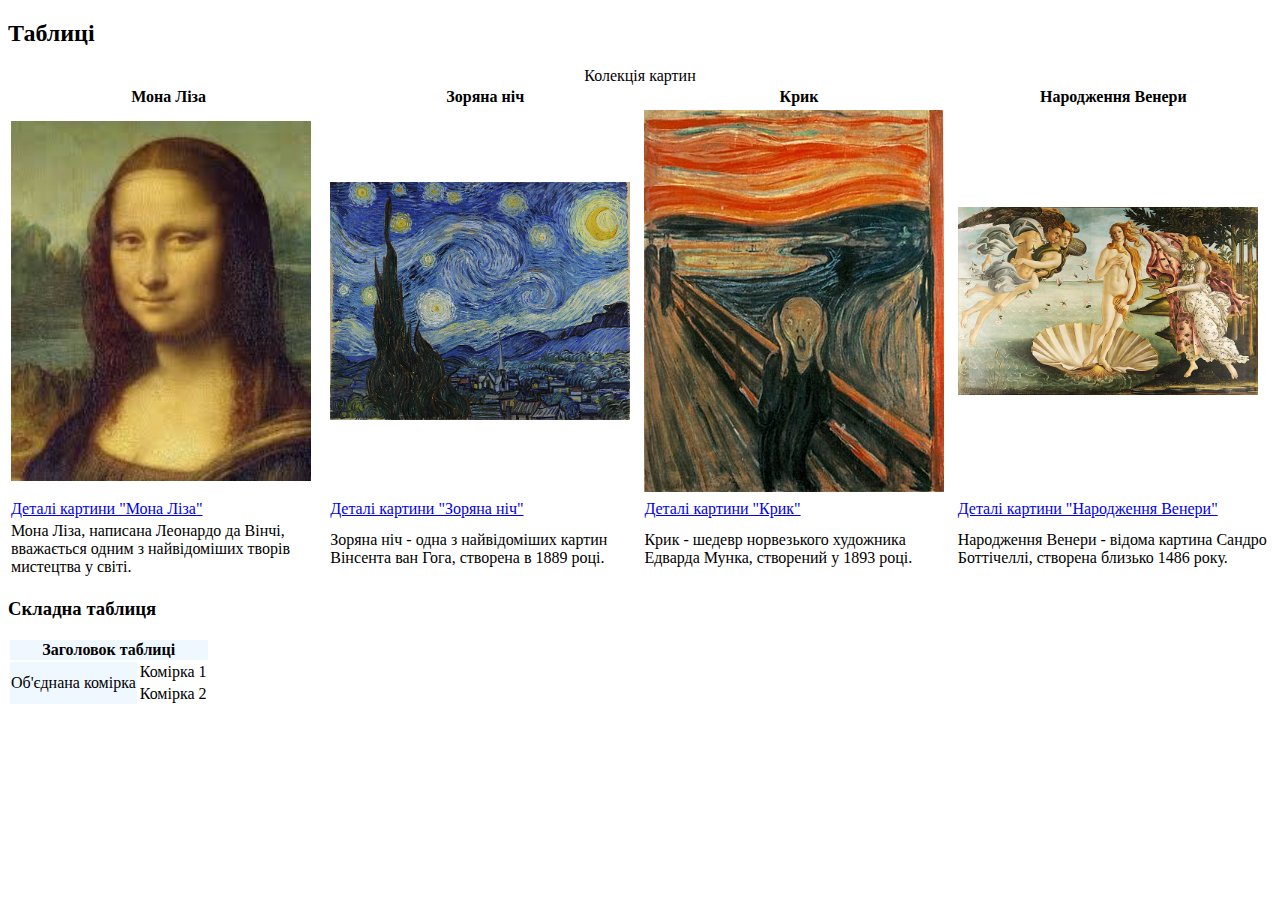
==== arts.html @ 05d7328b "first commit" ====
<!DOCTYPE html>
<html lang="en">
<head>
    <meta charset="UTF-8">
    <title>Art Gallery</title>
    <meta name = "author" content = "Sierhieieva Karyna">
    <link rel="stylesheet" href="style.css" />
</head>
<body>
    <h2>Таблиці</h2>
    <table>
        <caption>Колекція картин</caption>
        <thead>
            <tr>
                <th>Мона Ліза</th>
                <th>Зоряна ніч</th>
                <th>Крик</th>
                <th>Народження Венери</th>
            </tr>
        </thead>
        <tbody>
            <tr>
                <td><img src="./src/mona_lisa.jpg" alt="Мона Ліза" width="300"></td>
                <td><img src="./src/star_night.jpg" alt="Зоряна ніч" width="300"></td>
                <td><img src="./src/scream.jpg" alt="Крик" width="300"></td>
                <td><img src="./src/birth.jpg" alt="Народження Венери" width="300"></td>
            </tr>
            <tr>
                <td><a href="https://uk.wikipedia.org/wiki/Мона_Ліза">Деталі картини "Мона Ліза"</a></td>
                <td><a href="https://uk.wikipedia.org/wiki/Зоряна_ніч">Деталі картини "Зоряна ніч"</a></td>
                <td><a href="https://uk.wikipedia.org/wiki/Крик">Деталі картини "Крик"</a></td>
                <td><a href="https://uk.wikipedia.org/wiki/Народження_Венери">Деталі картини "Народження Венери"</a></td>
            </tr>
            <tr>
                <td>Мона Ліза, написана Леонардо да Вінчі, вважається одним з найвідоміших творів мистецтва у світі.</td>
                <td>Зоряна ніч - одна з найвідоміших картин Вінсента ван Гога, створена в 1889 році.</td>
                <td>Крик - шедевр норвезького художника Едварда Мунка, створений у 1893 році.</td>
                <td>Народження Венери - відома картина Сандро Боттічеллі, створена близько 1486 року.</td>
            </tr>
        </tbody>
    </table>
    
    <h3>Складна таблиця</h3>
    <table>
        <colgroup>
        <col style="background-color: #f0f8ff" />
        <col class="colgroup-example" />
        </colgroup>
        <thead>
        <tr>
            <th colspan="2">Заголовок таблиці</th>
        </tr>
        </thead>
        <tbody>
        <tr>
            <td rowspan="2">Об'єднана комірка</td>
            <td>Комірка 1</td>
        </tr>
        <tr>
            <td>Комірка 2</td>
        </tr>
        </tbody>
    </table>
</body>
</html>
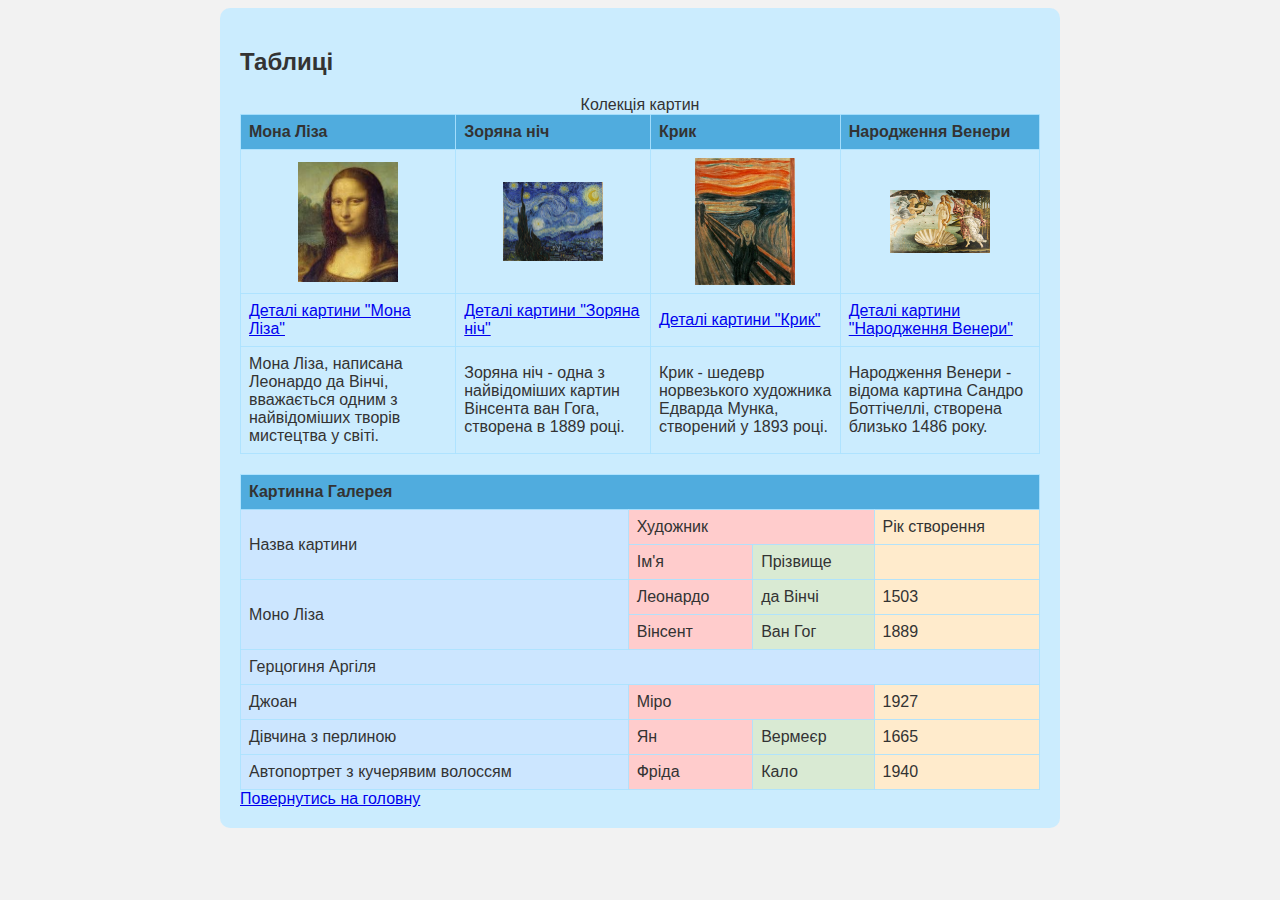
==== commit fb07aca6: "lab 2" ====
--- a/arts.html
+++ b/arts.html
@@ -2,64 +2,149 @@
 <html lang="en">
 <head>
     <meta charset="UTF-8">
-    <title>Art Gallery</title>
+    <title>Мистецтво</title>
     <meta name = "author" content = "Sierhieieva Karyna">
-    <link rel="stylesheet" href="style.css" />
+    <!-- <link rel="stylesheet" href="style.css" /> -->
 </head>
+<style>
+    body {
+        font-family: Arial, sans-serif;
+        background-color: rgba(241, 241, 241, 0.9);
+        background-size: cover;
+        color: #333;
+    }
+    .container {
+        max-width: 800px;
+        margin: 0 auto;
+        background-color: rgba(198, 235, 255, 0.9);
+        padding: 20px;
+        border-radius: 10px;
+    }
+    table {
+        width: 100%;
+        border-collapse: collapse;
+        margin-top: 20px;
+    }
+    th, td {
+        border: 1px solid rgba(172, 226, 255, 0.9);
+        padding: 8px;
+        text-align: left;
+    }
+    th {
+        background-color: rgba(67, 165, 218, 0.9);
+    }
+    img {
+        display: block;
+        margin: auto;
+    }
+
+    .col1 {
+        background-color: #cce6ff;
+    }
+
+    .col2 {
+        background-color: #ffcccc;
+    }
+
+    .col3 {
+        background-color: #d9ead3;
+    }
+
+    .col4 {
+        background-color: #ffebcc;
+    }
+
+</style>
 <body>
-    <h2>Таблиці</h2>
-    <table>
-        <caption>Колекція картин</caption>
-        <thead>
+    <div class="container">
+        <h2>Таблиці</h2>
+        <table>
+            <caption>Колекція картин</caption>
+            <thead>
+                <tr>
+                    <th>Мона Ліза</th>
+                    <th>Зоряна ніч</th>
+                    <th>Крик</th>
+                    <th>Народження Венери</th>
+                </tr>
+            </thead>
+            <tbody>
+                <tr>
+                    <td><img src="./src/mona_lisa.jpg" alt="Мона Ліза" width="100"></td>
+                    <td><img src="./src/star_night.jpg" alt="Зоряна ніч" width="100"></td>
+                    <td><img src="./src/scream.jpg" alt="Крик" width="100"></td>
+                    <td><img src="./src/birth.jpg" alt="Народження Венери" width="100"></td>
+                </tr>
+                <tr>
+                    <td><a href="https://uk.wikipedia.org/wiki/Мона_Ліза">Деталі картини "Мона Ліза"</a></td>
+                    <td><a href="https://uk.wikipedia.org/wiki/Зоряна_ніч">Деталі картини "Зоряна ніч"</a></td>
+                    <td><a href="https://uk.wikipedia.org/wiki/Крик">Деталі картини "Крик"</a></td>
+                    <td><a href="https://uk.wikipedia.org/wiki/Народження_Венери">Деталі картини "Народження Венери"</a></td>
+                </tr>
+                <tr>
+                    <td>Мона Ліза, написана Леонардо да Вінчі, вважається одним з найвідоміших творів мистецтва у світі.</td>
+                    <td>Зоряна ніч - одна з найвідоміших картин Вінсента ван Гога, створена в 1889 році.</td>
+                    <td>Крик - шедевр норвезького художника Едварда Мунка, створений у 1893 році.</td>
+                    <td>Народження Венери - відома картина Сандро Боттічеллі, створена близько 1486 року.</td>
+                </tr>
+            </tbody>
+        </table>
+
+
+        <table>
+            <colgroup>
+              <col class="col1">
+              <col class="col2">
+              <col class="col3">
+              <col class="col4">
+            </colgroup>
             <tr>
-                <th>Мона Ліза</th>
-                <th>Зоряна ніч</th>
-                <th>Крик</th>
-                <th>Народження Венери</th>
-            </tr>
-        </thead>
-        <tbody>
-            <tr>
-                <td><img src="./src/mona_lisa.jpg" alt="Мона Ліза" width="300"></td>
-                <td><img src="./src/star_night.jpg" alt="Зоряна ніч" width="300"></td>
-                <td><img src="./src/scream.jpg" alt="Крик" width="300"></td>
-                <td><img src="./src/birth.jpg" alt="Народження Венери" width="300"></td>
+              <th colspan="4">Картинна Галерея</th>
             </tr>
             <tr>
-                <td><a href="https://uk.wikipedia.org/wiki/Мона_Ліза">Деталі картини "Мона Ліза"</a></td>
-                <td><a href="https://uk.wikipedia.org/wiki/Зоряна_ніч">Деталі картини "Зоряна ніч"</a></td>
-                <td><a href="https://uk.wikipedia.org/wiki/Крик">Деталі картини "Крик"</a></td>
-                <td><a href="https://uk.wikipedia.org/wiki/Народження_Венери">Деталі картини "Народження Венери"</a></td>
+              <td rowspan="2">Назва картини</td>
+              <td colspan="2">Художник</td>
+              <td>Рік створення</td>
             </tr>
             <tr>
-                <td>Мона Ліза, написана Леонардо да Вінчі, вважається одним з найвідоміших творів мистецтва у світі.</td>
-                <td>Зоряна ніч - одна з найвідоміших картин Вінсента ван Гога, створена в 1889 році.</td>
-                <td>Крик - шедевр норвезького художника Едварда Мунка, створений у 1893 році.</td>
-                <td>Народження Венери - відома картина Сандро Боттічеллі, створена близько 1486 року.</td>
+              <td>Ім'я</td>
+              <td>Прізвище</td>
+              <td></td>
             </tr>
-        </tbody>
-    </table>
+            <tr>
+              <td rowspan="2">Моно Ліза</td>
+              <td>Леонардо</td>
+              <td>да Вінчі</td>
+              <td>1503</td>
+            </tr>
+            <tr>
+              <td>Вінсент</td>
+              <td>Ван Гог</td>
+              <td>1889</td>
+            </tr>
+            <tr>
+              <td colspan="4">Герцогиня Аргіля</td>
+            </tr>
+            <tr>
+              <td>Джоан</td>
+              <td colspan="2">Міро</td>
+              <td>1927</td>
+            </tr>
+            <tr>
+              <td>Дівчина з перлиною</td>
+              <td>Ян</td>
+              <td>Вермеєр</td>
+              <td>1665</td>
+            </tr>
+            <tr>
+              <td>Автопортрет з кучерявим волоссям</td>
+              <td >Фріда</td>
+              <td>Кало</td>
+              <td>1940</td>
+            </tr>
+          </table>
     
-    <h3>Складна таблиця</h3>
-    <table>
-        <colgroup>
-        <col style="background-color: #f0f8ff" />
-        <col class="colgroup-example" />
-        </colgroup>
-        <thead>
-        <tr>
-            <th colspan="2">Заголовок таблиці</th>
-        </tr>
-        </thead>
-        <tbody>
-        <tr>
-            <td rowspan="2">Об'єднана комірка</td>
-            <td>Комірка 1</td>
-        </tr>
-        <tr>
-            <td>Комірка 2</td>
-        </tr>
-        </tbody>
-    </table>
+        <a href="./index.html">Повернутись на головну</a>
+    </div>
 </body>
 </html>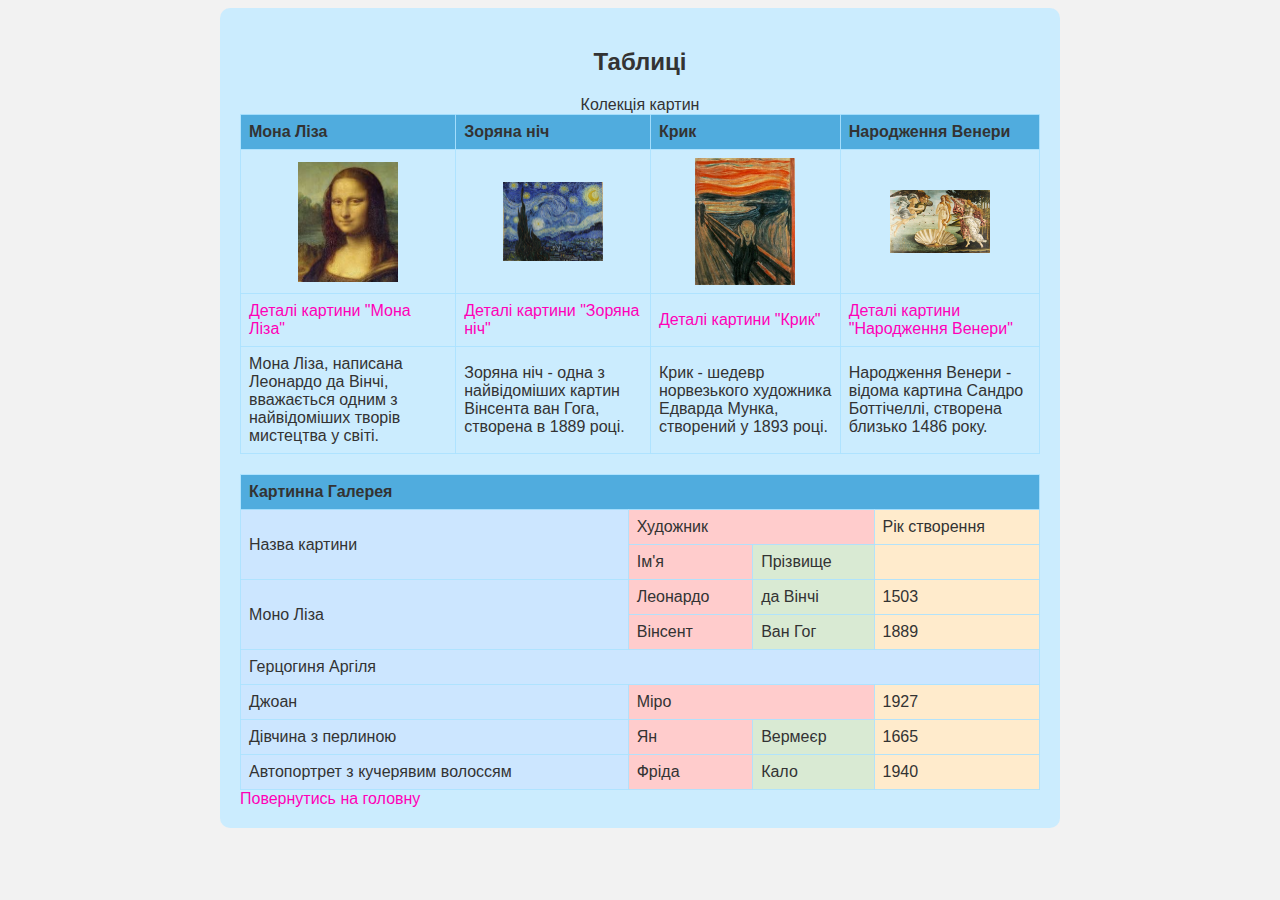
==== commit c854eb54: "lab 3" ====
--- a/arts.html
+++ b/arts.html
@@ -4,56 +4,17 @@
     <meta charset="UTF-8">
     <title>Мистецтво</title>
     <meta name = "author" content = "Sierhieieva Karyna">
-    <!-- <link rel="stylesheet" href="style.css" /> -->
+    <link rel="stylesheet" href="./styles.css" />
 </head>
 <style>
-    body {
-        font-family: Arial, sans-serif;
-        background-color: rgba(241, 241, 241, 0.9);
-        background-size: cover;
-        color: #333;
+    a {
+        color: #ff00b7; 
+        text-decoration: none; 
     }
-    .container {
-        max-width: 800px;
-        margin: 0 auto;
-        background-color: rgba(198, 235, 255, 0.9);
-        padding: 20px;
-        border-radius: 10px;
+  
+    a:hover {
+        color: #6f0055; 
     }
-    table {
-        width: 100%;
-        border-collapse: collapse;
-        margin-top: 20px;
-    }
-    th, td {
-        border: 1px solid rgba(172, 226, 255, 0.9);
-        padding: 8px;
-        text-align: left;
-    }
-    th {
-        background-color: rgba(67, 165, 218, 0.9);
-    }
-    img {
-        display: block;
-        margin: auto;
-    }
-
-    .col1 {
-        background-color: #cce6ff;
-    }
-
-    .col2 {
-        background-color: #ffcccc;
-    }
-
-    .col3 {
-        background-color: #d9ead3;
-    }
-
-    .col4 {
-        background-color: #ffebcc;
-    }
-
 </style>
 <body>
     <div class="container">
--- a/styles.css
+++ b/styles.css
@@ -0,0 +1,104 @@
+body {
+    font-family: Arial, sans-serif;
+    background-color: rgba(241, 241, 241, 0.9);
+    background-size: cover;
+    color: #333;
+}
+.container {
+    max-width: 800px;
+    margin: 0 auto;
+    background-color: rgba(198, 235, 255, 0.9);
+    padding: 20px;
+    border-radius: 10px;
+}
+
+h1, h2, h3 {
+    text-align: center;
+}
+
+a {
+    color: #3c00ff; 
+    text-decoration: none; 
+}
+  
+a:hover {
+    color: #32006f; 
+}
+  
+  
+ul, ol {
+    padding-left: 20px;
+}
+
+dl {
+    background-color: rgba(172, 226, 255, 0.9);
+    padding: 10px;
+    border-radius: 5px;
+}
+
+dt {
+    font-weight: bold;
+}
+
+dd {
+    margin: 0 0 10px 20px;
+}
+
+.contact-info {
+    margin: 20px 0;
+}
+
+.contact-info h2 {
+    margin-bottom: 10px;
+}
+
+.contact-info p {
+    margin: 5px 0;
+}
+
+.map {
+    margin: 20px 0;
+}
+
+#map {
+    width: 100%;
+    height: 400px;
+    border: 0;
+}
+
+table {
+    width: 100%;
+    border-collapse: collapse;
+    margin-top: 20px;
+}
+
+th, td {
+    border: 1px solid rgba(172, 226, 255, 0.9);
+    padding: 8px;
+    text-align: left;
+}
+th {
+    background-color: rgba(67, 165, 218, 0.9);
+}
+
+img {
+    display: block;
+    margin: auto;
+}
+
+.col1 {
+    background-color: #cce6ff;
+}
+
+.col2 {
+    background-color: #ffcccc;
+}
+
+.col3 {
+    background-color: #d9ead3;
+}
+
+.col4 {
+    background-color: #ffebcc;
+}
+
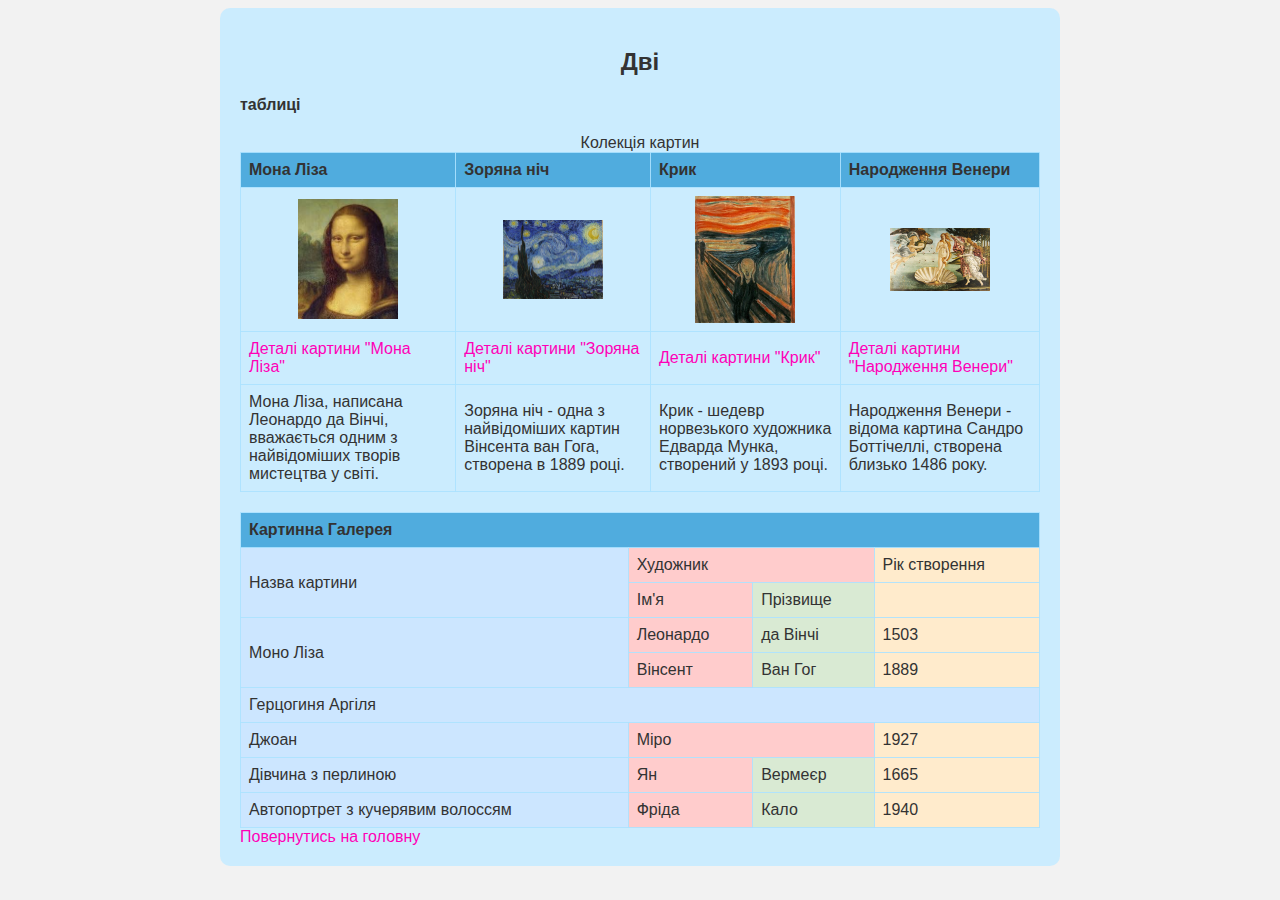
==== commit 040920e2: "lab 4" ====
--- a/arts.html
+++ b/arts.html
@@ -18,7 +18,7 @@
 </style>
 <body>
     <div class="container">
-        <h2>Таблиці</h2>
+        <h2>Дві</h2><strong>таблиці</strong>
         <table>
             <caption>Колекція картин</caption>
             <thead>
--- a/styles.css
+++ b/styles.css
@@ -102,3 +102,24 @@
     background-color: #ffebcc;
 }
 
+
+/* Контекстні селектори */
+h1 i { 
+    color: #5b3da1;
+}
+  
+  
+/* Сусідні селектори */
+ol + h2 {
+    font-style: italic;
+    color: #ff4500;
+}
+
+  
+/* Дочірні селектори */
+ol > li {
+    list-style-type: decimal;
+    margin-left: 20px;
+    color: #32006f;
+}
+  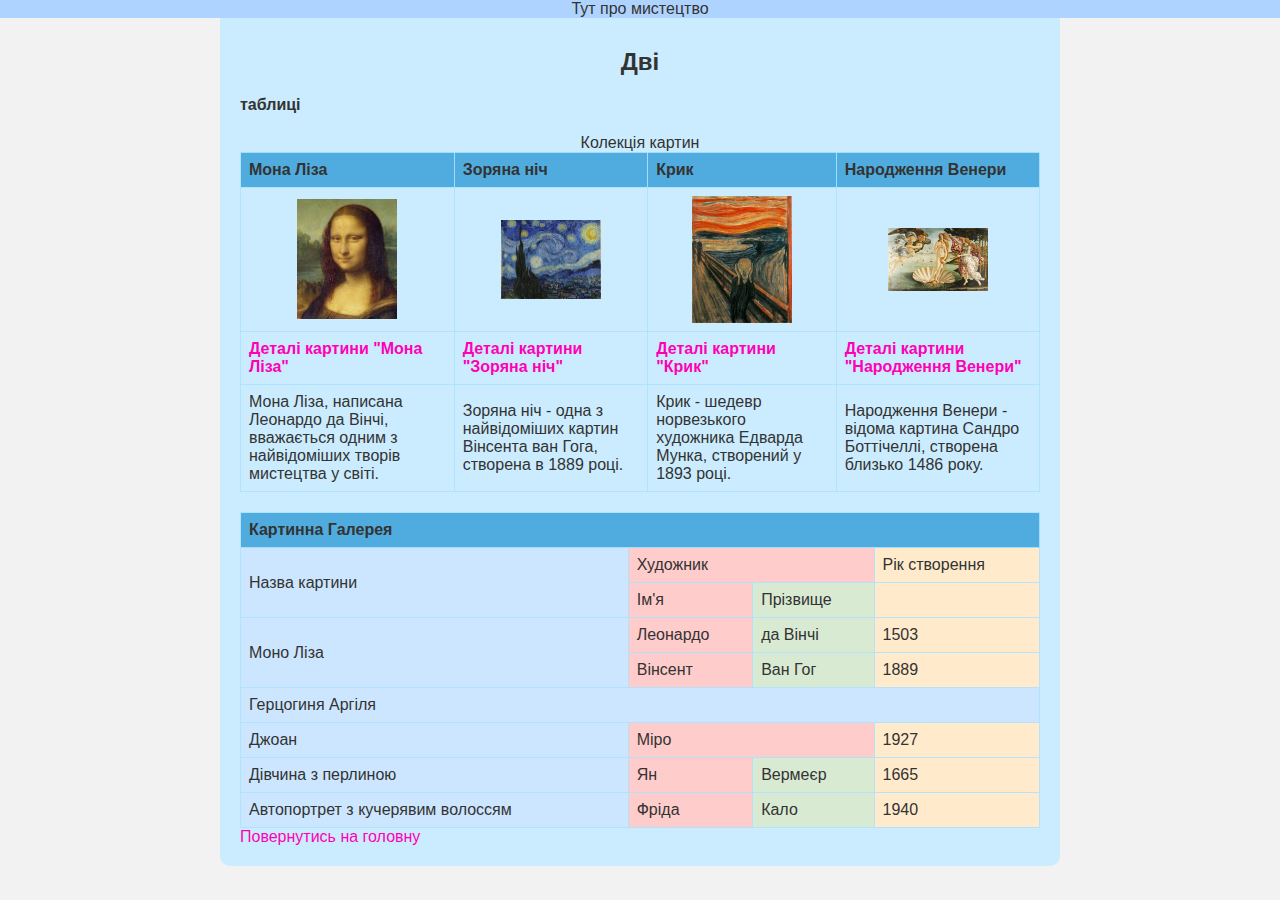
==== commit 6e4362b8: "lab 5" ====
--- a/arts.html
+++ b/arts.html
@@ -18,6 +18,8 @@
 </style>
 <body>
     <div class="container">
+        <div class="fixed">Тут про мистецтво</div>
+
         <h2>Дві</h2><strong>таблиці</strong>
         <table>
             <caption>Колекція картин</caption>
--- a/styles.css
+++ b/styles.css
@@ -23,6 +23,10 @@
   
 a:hover {
     color: #32006f; 
+}
+
+a:active {
+    color: #695087; 
 }
   
   
@@ -108,7 +112,6 @@
     color: #5b3da1;
 }
   
-  
 /* Сусідні селектори */
 ol + h2 {
     font-style: italic;
@@ -122,4 +125,40 @@
     margin-left: 20px;
     color: #32006f;
 }
+
+span {
+    font-weight: bold;
+    font-size: 30px;
+}
+  
+.fixed {
+    background-color: rgb(175, 211, 255);
+    position: fixed; 
+    width: 100%;
+    top: 0;
+    right: 0;
+    text-align: center;
+}
+
+.content {
+    max-width: 800px;
+    margin: 0 auto;
+}
+
+.float-image {
+    float: left;  
+    margin: 0 15px 15px 0;  
+}
+
+h1:before {
+    content: "🎨 ";
+}
+  
+h1:after {
+    content: " 🖼️";
+}
+
+a:first-child {
+    font-weight: bold;
+}
   